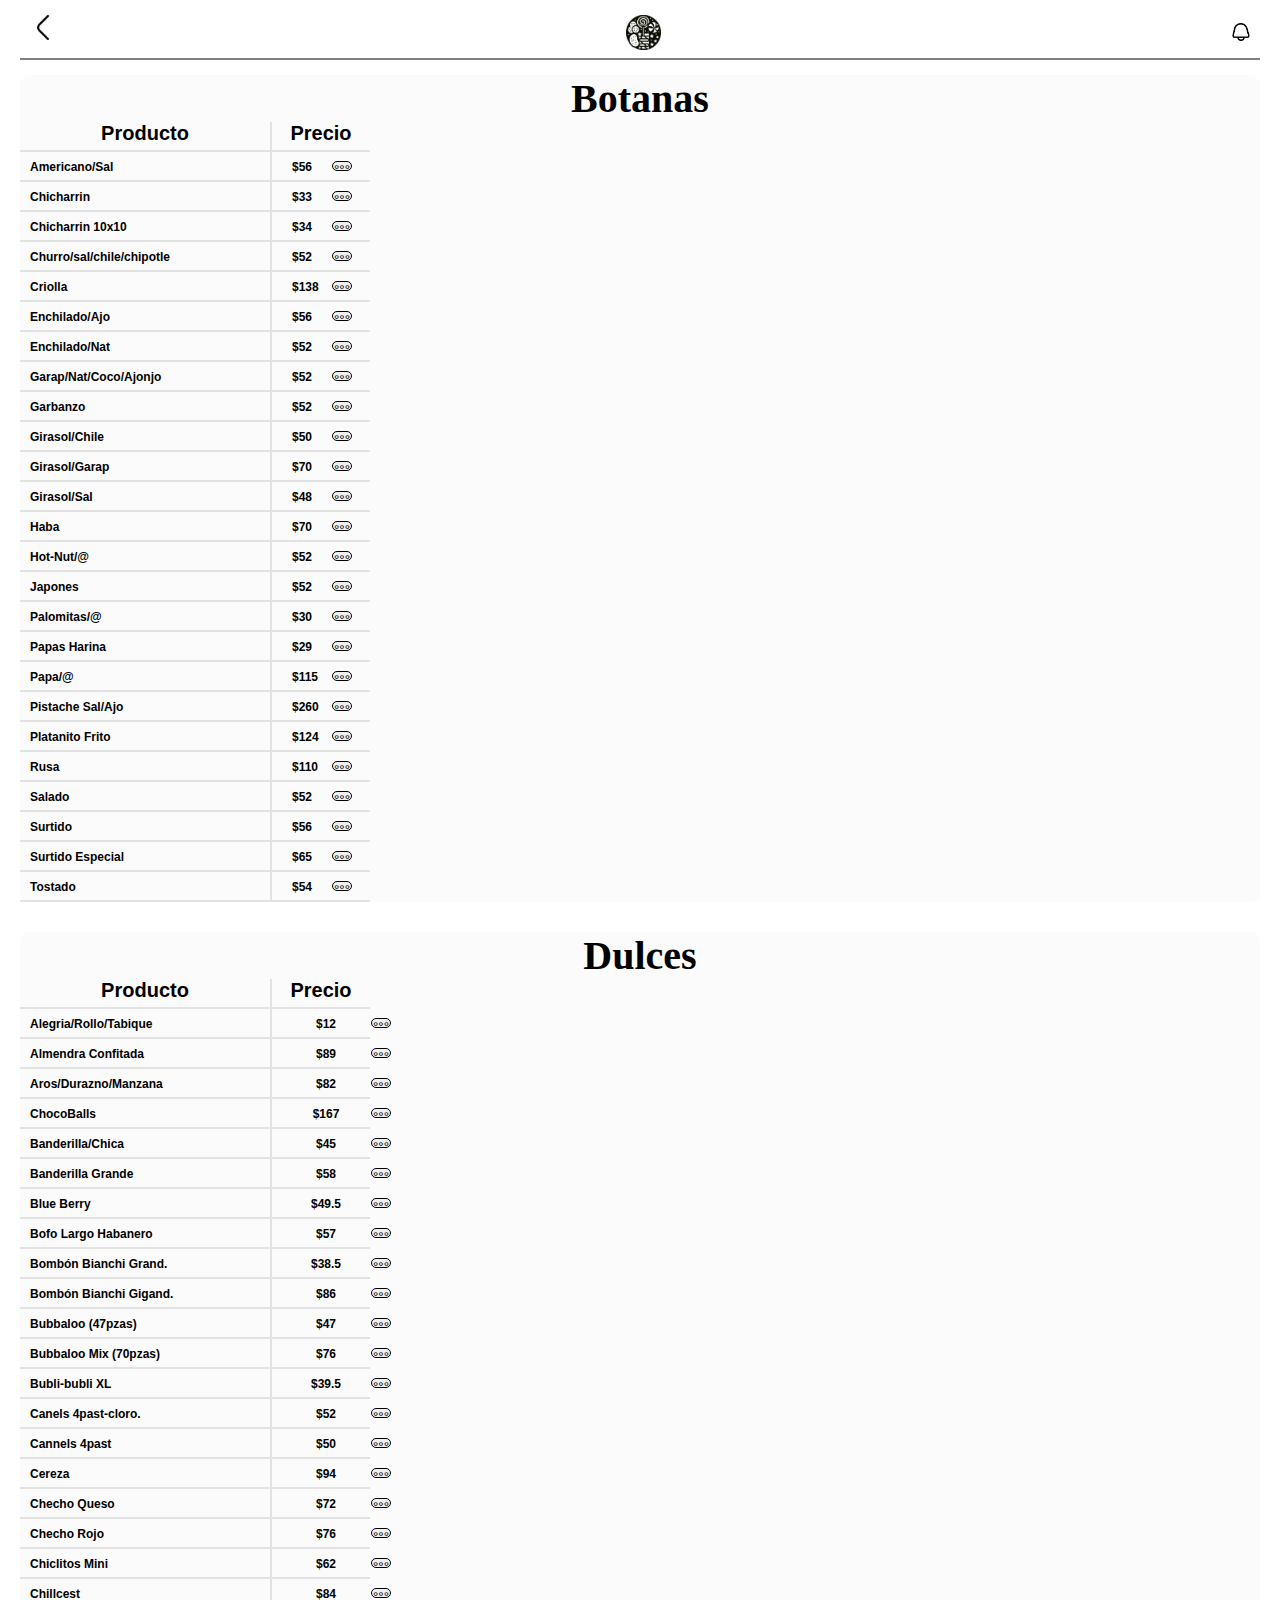
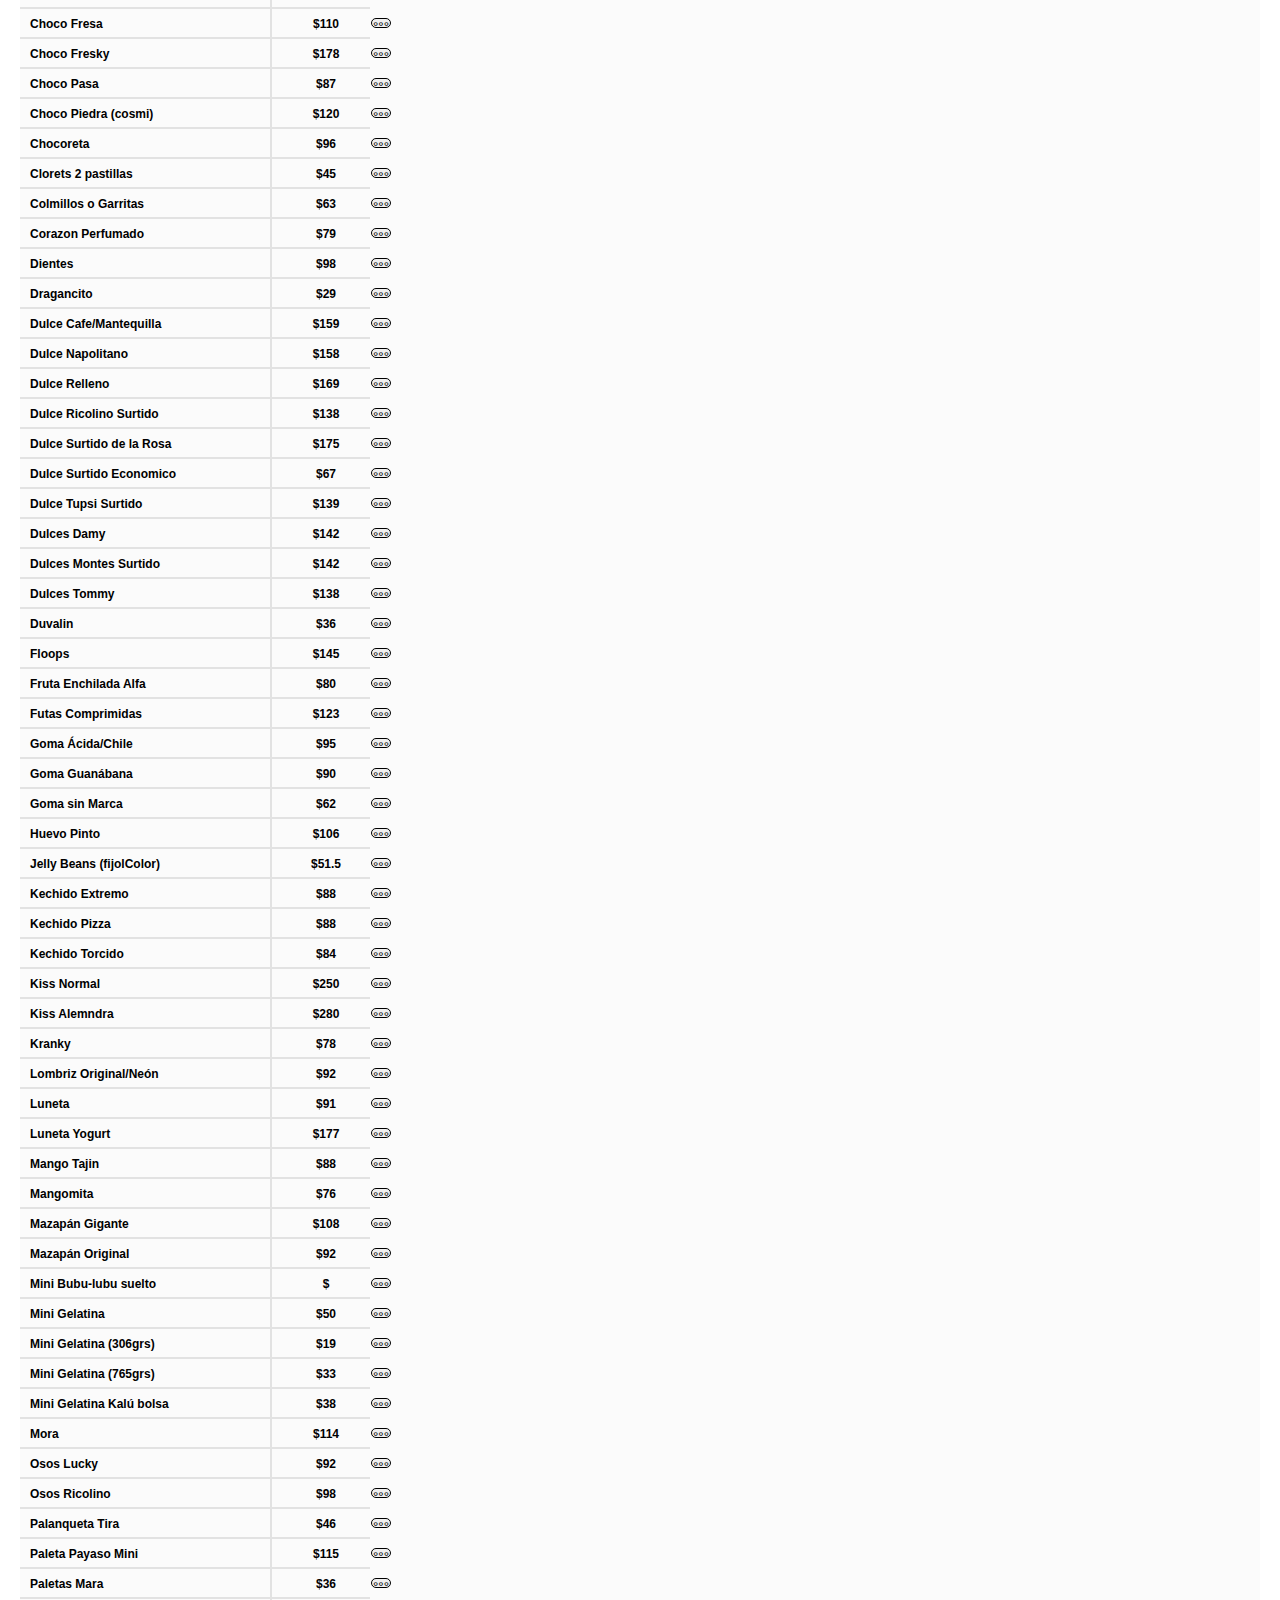
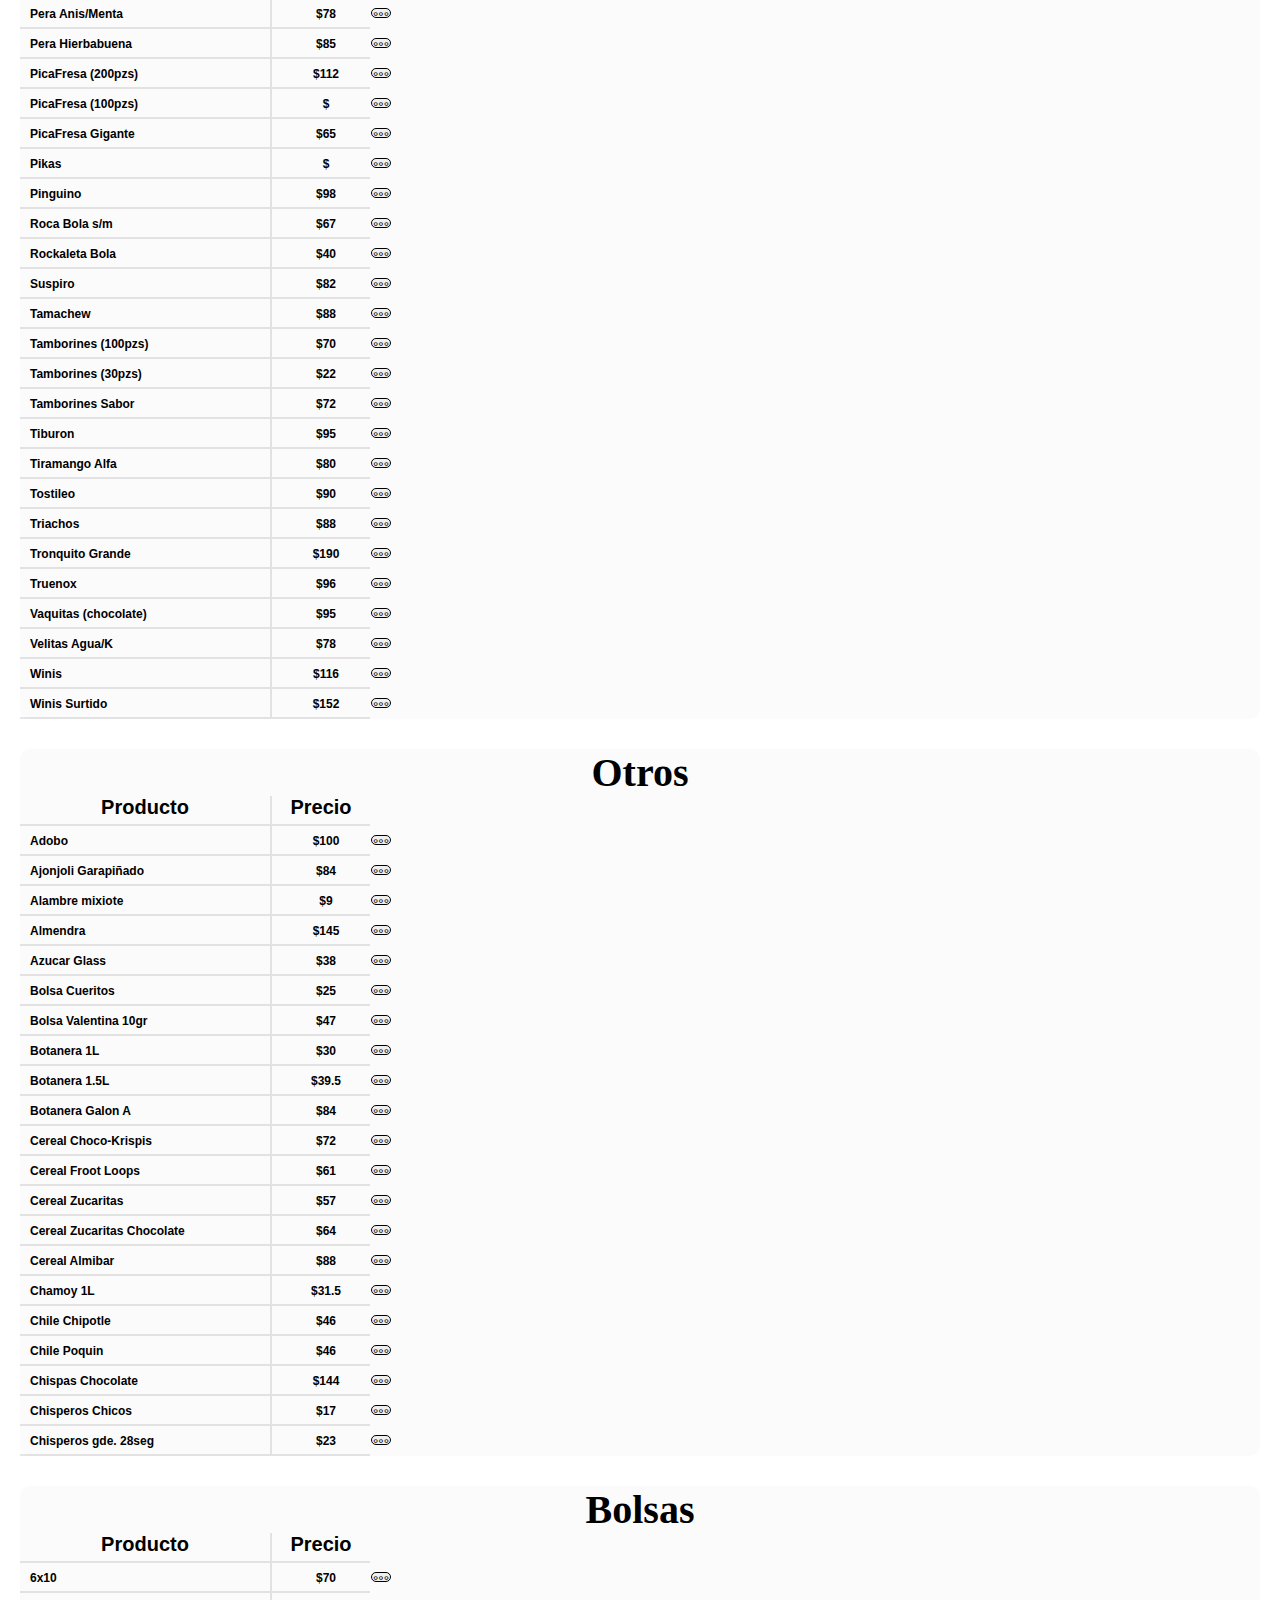
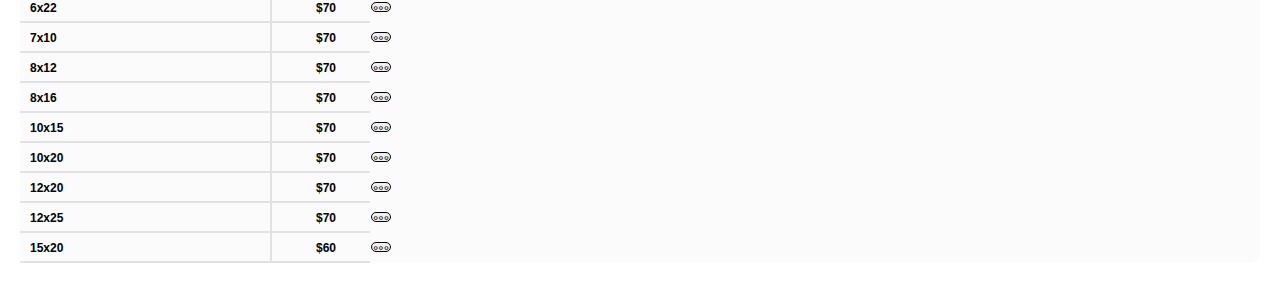
==== gudiixtenco.html @ 4407fd97 "Create gudiixtenco.html" ====
<!DOCTYPE html>
<html lang="en">
<head>
    <meta charset="UTF-8">
    <meta name="viewport" content="width=device-width, initial-scale=1.0">
    <title>GUDI Ixtenco</title>
    <link rel="stylesheet" href="style.css">
</head>
<body>
    <header>
        <div class="container-header">
            <div class="container-header2">
                <a href="index.html">     
                    <img class="angle-left-icon" src="./icon/angle-left.png" alt="">
                </a>
                <a>
                    <img class="logo-gudi-icon" src="./icon/logoGUDI.jpeg" alt="">
                </a>
                <a>
                    <img class="bell-icon" src="./icon/bell.png" alt="">
                </a>
            </div>
        </div>
    </header>
<!--                                                        Contenedor del contenido de los productos-->

<div id="container-all-products">
            <!-- contenedor de botanas -->
            <div class="container-body-botanas">
                <div class="box">
                    <h1 class="title-section-botanas">Botanas</h1>
                    <div class="container-title-botanas">
                        <div class="title-product">
                            <h1>Producto</h1>
                        </div>
                        <div class="title-price">
                            <h1>Precio</h1>
                        </div>
                    </div>
                </div>
            </div>
        
                <!-- contenedor de Dulces -->
            <div class="container-body-dulces">
                <div class="box">
                    <h1 class="title-section-dulces">Dulces</h1>
                    <div class="container-title-dulces">
                        <div class="title-product-dulces">
                            <h1>Producto</h1>
                        </div>
                        <div class="title-price-dulces">
                            <h1>Precio</h1>
                        </div>
                    </div>
                </div>
            </div>
        
                <!-- contenedor de Otros -->
            <div class="container-body-otros">
                <div class="box">
                    <h1 class="title-section-otros">Otros</h1>
                    <div class="container-title-otros">
                        <div class="title-product-otros">
                            <h1>Producto</h1>
                        </div>
                        <div class="title-price-otros">
                            <h1>Precio</h1>
                        </div>
                    </div>
                </div>
            </div>
        
                <!-- contenedor de bolsas -->
            <div class="container-body-bolsas">
                <div class="box">
                    <h1 class="title-section-bolsas">Bolsas</h1>
                    <div class="container-title-bolsas">
                        <div class="title-product-bolsas">
                            <h1>Producto</h1>
                        </div>
                        <div class="title-price-bolsas">
                            <h1>Precio</h1>
                        </div>
                    </div>
                </div>
            </div>
</div>


    <!-- event click -->
    <div id="pop-container-info"></div>
    <script src="./listProduct.js"></script>
    <script src="./script.js"></script>
</body>
</html>
---- style.css ----
* {
    margin: 0;
    padding: 0;
    box-sizing: border-box;
}


/*Cabecera*/
.container-header {
    width: auto;
    height: 75px;
    filter: blur(50%);
    position:static;
    box-sizing: border-box;
}

    .container-header2 {
        width: auto;
        height: 45px;
        position: relative;
        margin-left: 20px;
        margin-right: 20px;
        top: 15px;
        border-bottom: solid 2px grey;
        display: flex;
        justify-content: space-between;
    }

        .angle-left-icon {
        width: 25px;
        margin-left: 10px;
        cursor: pointer;
        }

        .logo-gudi-icon {
            width: 35px;
            cursor: pointer;
        }

        .bell-icon {
            width: 18px;
            margin-right: 10px;
            margin-top: 8px;
            cursor: pointer;
        }





/*Contenido en del cuerpo de botanas*/
.container-body-botanas {
    width: auto;
    height: auto;
    background-color: rgba(163, 163, 163, 0.041);
    margin: 0 20px 30px 20px;
    border-radius: 10px;
    box-sizing: border-box;
}

.box {
    width: auto;
}

    /*titula de la seccion de 'Botanas'*/
    .container-title-botanas {
        width: auto;
        height: 30px;
        display: flex;
        flex-wrap: nowrap;
        text-align: center;
        font-size: 10px;
        font-family: "Fira Sans", sans-serif;
    }
        .title-product {
            width: 250px;
            height: 30px;
            border-bottom: solid 2px rgba(128, 128, 128, 0.209);
        }
        .title-price {
            width: 100px;
            height: 30px;
            border-left: solid 2px rgba(128, 128, 128, 0.209);
            border-bottom: solid 2px rgba(128, 128, 128, 0.209);
        }


    /*contenedor de la informacin sobre el porducto*/ /*JS*/
    .container-info-product {
        width: auto;
        height: 30px;
        display: flex;
        flex-wrap: nowrap;
        font-size: 8px;
        font-family: "Fira Sans", sans-serif;
        text-align: start;
    }
    .title-section-botanas {
        text-align: center;
        font-size: 40px;
    }
    .container-info-product h2 {
        position: relative;
        margin-left: 10px;
        margin-top: 8px;
    }
    
        .name-product {
            width: 250px;
            height: 30px;
            border-bottom: solid 2px rgba(128, 128, 128, 0.209);
        }
        .price-product {
            width: 100px;
            height: 30px;
            border-left: solid 2px rgba(128, 128, 128, 0.209);
            border-bottom: solid 2px rgba(128, 128, 128, 0.209);
        }
        .price-product h2 {
            position: relative;
            left: 10px;
        }
    
    .btn1-button {
        width: 20px;
        height: 10px;
        position: relative;
        left: 60px;
        top: -13px;
        border-radius: 15px;
        border: solid 1px black;
    }



    /*contenedor de body dulces*/
.container-body-dulces {
    width: auto;
    height: auto;
    background-color: rgba(163, 163, 163, 0.041);
    margin: 0 20px 30px 20px;
    border-radius: 10px;
    box-sizing: border-box;

}
.title-section-dulces {
    text-align: center;
    font-size: 40px;
}

.container-info-product-dulces h2 {
    position: relative;
    margin-left: 10px;
    margin-top: 8px;
}


.container-title-dulces {
    width: auto;
    height: 30px;
    display: flex;
    flex-wrap: nowrap;
    text-align: center;
    font-size: 10px;
    font-family: "Fira Sans", sans-serif;
}
    .title-product-dulces {
        width: 250px;
        height: 30px;
        border-bottom: solid 2px rgba(128, 128, 128, 0.209);
    }
    .title-price-dulces {
        width: 100px;
        height: 30px;
        border-left: solid 2px rgba(128, 128, 128, 0.209);
        border-bottom: solid 2px rgba(128, 128, 128, 0.209);
    }
/*Contenedor de la informacion sobre dulces*/  /*JS*/
.container-info-product-dulces {
    width: auto;
    height: 30px;
    display: flex;
    flex-wrap: nowrap;
    font-size: 8px;
    font-family: "Fira Sans", sans-serif;
    text-align: start;
}
.title-section-botanas-dulces {
    text-align: center;
    font-size: 40px;
}
.container-info-product-dulces h2 {
    position: relative;
    margin-left: 10px;
    margin-top: 8px;
}

    .name-product-dulces {
        width: 250px;
        height: 30px;
        border-bottom: solid 2px rgba(128, 128, 128, 0.209);
    }
    .price-product-dulces {
        width: 100px;
        height: 30px;
        border-left: solid 2px rgba(128, 128, 128, 0.209);
        border-bottom: solid 2px rgba(128, 128, 128, 0.209);
        text-align: center;
    }





/*contenedor body otross*/
.container-body-otros {
        width: auto;
        height: auto;
        background-color: rgba(163, 163, 163, 0.041);
        margin: 0 20px 30px 20px;
        border-radius: 10px;
        box-sizing: border-box;
    
    }
    
        /*titulo de la seccion de otros*/
        .title-section-otros {
            text-align: center;
            font-size: 40px;
        }
    
.container-title-otros {
    width: auto;
    height: 30px;
    display: flex;
    flex-wrap: nowrap;
    text-align: center;
    font-size: 10px;
    font-family: "Fira Sans", sans-serif;
}
    .title-product-otros {
        width: 250px;
        height: 30px;
        border-bottom: solid 2px rgba(128, 128, 128, 0.209);
    }
    .title-price-otros {
        width: 100px;
        height: 30px;
        border-left: solid 2px rgba(128, 128, 128, 0.209);
        border-bottom: solid 2px rgba(128, 128, 128, 0.209);
    }

    /*Contenedor de informacion dobre otros*/ /*JS*/
    .container-info-product-otros {
        width: auto;
        height: 30px;
        display: flex;
        flex-wrap: nowrap;
        font-size: 8px;
        font-family: "Fira Sans", sans-serif;
        text-align: start;
    }
    .title-section-botanas-otros {
        text-align: center;
        font-size: 40px;
    }
    .container-info-product-otros h2 {
        position: relative;
        margin-left: 10px;
        margin-top: 8px;
    }
    
        .name-product-otros {
            width: 250px;
            height: 30px;
            border-bottom: solid 2px rgba(128, 128, 128, 0.209);
        }
        .price-product-otros {
            width: 100px;
            height: 30px;
            border-left: solid 2px rgba(128, 128, 128, 0.209);
            border-bottom: solid 2px rgba(128, 128, 128, 0.209);
            text-align: center;
        }











/* contenedor body de bolsas*/
.container-body-bolsas {
    width: auto;
    height: auto;
    background-color: rgba(163, 163, 163, 0.041);
    margin: 0 20px 30px 20px;
    border-radius: 10px;
    box-sizing: border-box;

}

    /*titulo de la seccion de bolsas*/
    .title-section-bolsas {
        text-align: center;
        font-size: 40px;
    }

    .container-title-bolsas {
        width: auto;
        height: 30px;
        display: flex;
        flex-wrap: nowrap;
        text-align: center;
        font-size: 10px;
        font-family: "Fira Sans", sans-serif;
    }
        .title-product-bolsas {
            width: 250px;
            height: 30px;
            border-bottom: solid 2px rgba(128, 128, 128, 0.209);
        }
        .title-price-bolsas {
            width: 100px;
            height: 30px;
            border-left: solid 2px rgba(128, 128, 128, 0.209);
            border-bottom: solid 2px rgba(128, 128, 128, 0.209);
        }

    /*Contenedor de informacion dobre bolsas*/ /*JS*/
    .container-info-product-bolsas {
        width: auto;
        height: 30px;
        display: flex;
        flex-wrap: nowrap;
        font-size: 8px;
        font-family: "Fira Sans", sans-serif;
        text-align: start;
    }
    .title-section-botanas-bolsas {
        text-align: center;
        font-size: 40px;
    }
    .container-info-product-bolsas h2 {
        position: relative;
        margin-left: 10px;
        margin-top: 8px;
    }
    
        .name-product-bolsas {
            width: 250px;
            height: 30px;
            border-bottom: solid 2px rgba(128, 128, 128, 0.209);
        }
        .price-product-bolsas {
            width: 100px;
            height: 30px;
            border-left: solid 2px rgba(128, 128, 128, 0.209);
            border-bottom: solid 2px rgba(128, 128, 128, 0.209);
            text-align: center;
        }

/*container toggle button*/

.container-toggle-button {
    position: absolute;
    width: 313px;
    height: 420px;
    top: 200px;
    left: 38px;
    border-radius: 40px;
    background: linear-gradient(135deg, rgba(225, 225, 225, 0.1), rgba(255, 255, 255, 0));
    backdrop-filter: blur(10px);
    -webkit-backdrop-filter: blur(10px);
    border: 1px solid rgb(130, 130, 130);
}

.title-container-toggle-button {
    position: relative;
    width: 280px;
    height: 40px;
    top: 10px;
    left: 15px;
    border-bottom: solid 1px black;
    text-align: center;
}

/*container price toggle button*/
.price-container-toggle-button {
    position: relative;
    width: auto;
    height: 50px;
    top: 30px;
    display: flex;
    flex-direction: row;
    justify-content: space-around;
    text-align: center;
    font-size: small;
}
.price5-container {
width: 100px;
height: 50px;
}
.price10-container {
    width: 100px;
    height: 50px;
    border-left: solid 1px black;
    border-right: solid 1px black;
}
.price20-container {
    width: 100px;
    height: 50px;
}

/*Kilograms price container */
.kilograms-price-container {
    position: relative;
    width: 292px;
    height: 250px;
    top: 50px;
    left: 10px;
    font-size: small;
}

.container-kg{
    width: auto;
    height: 50px;
    display: flex;
    flex-direction: row;
    justify-content: space-around;
    border-top: solid 1px black;
}
.container-kg h2 {
    position: relative;
    top: 15px;
    left: 20px;
}
.container-kg p {
    position: relative;
    top: 17px;
    right: 30px;
}

.container-34{
    width: auto;
    height: 50px;
    display: flex;
    flex-direction: row;
    justify-content: space-around;
    border-top: solid 1px black;
}
.container-34 h2 {
    position: relative;
    top: 15px;
    left: 20px;
}
.container-34 p {
    position: relative;
    top: 17px;
    right: 30px;
}

.container-12{
    width: auto;
    height: 50px;
    display: flex;
    flex-direction: row;
    justify-content: space-around;
    border-top: solid 1px black;
}
.container-12 h2 {
    position: relative;
    top: 15px;
    left: 20px;
}
.container-12 p {
    position: relative;
    top: 17px;
    right: 30px;
}

.container-14{
    width: auto;
    height: 50px;
    display: flex;
    flex-direction: row;
    justify-content: space-around;
    border-top: solid 1px black;
}
.container-14 h2 {
    position: relative;
    top: 15px;
    left: 20px;
}
.container-14 p {
    position: relative;
    top: 17px;
    right: 30px;
}

.container-100{
    width: auto;
    height: 50px;
    display: flex;
    flex-direction: row;
    justify-content: space-around;
    border-top: solid 1px black;
}
.container-100 h2 {
    position: relative;
    top: 15px;
    left: 20px;
}
.container-100 p {
    position: relative;
    top: 17px;
    right: 30px;
}

.container-toggle-button {
    display: block;
}

.btn-cerrar {
    width: 120px;
    position: relative;
    top: 50px;
    left: 100px;
    border-radius: 15px;
    border: solid 1px grey;
}
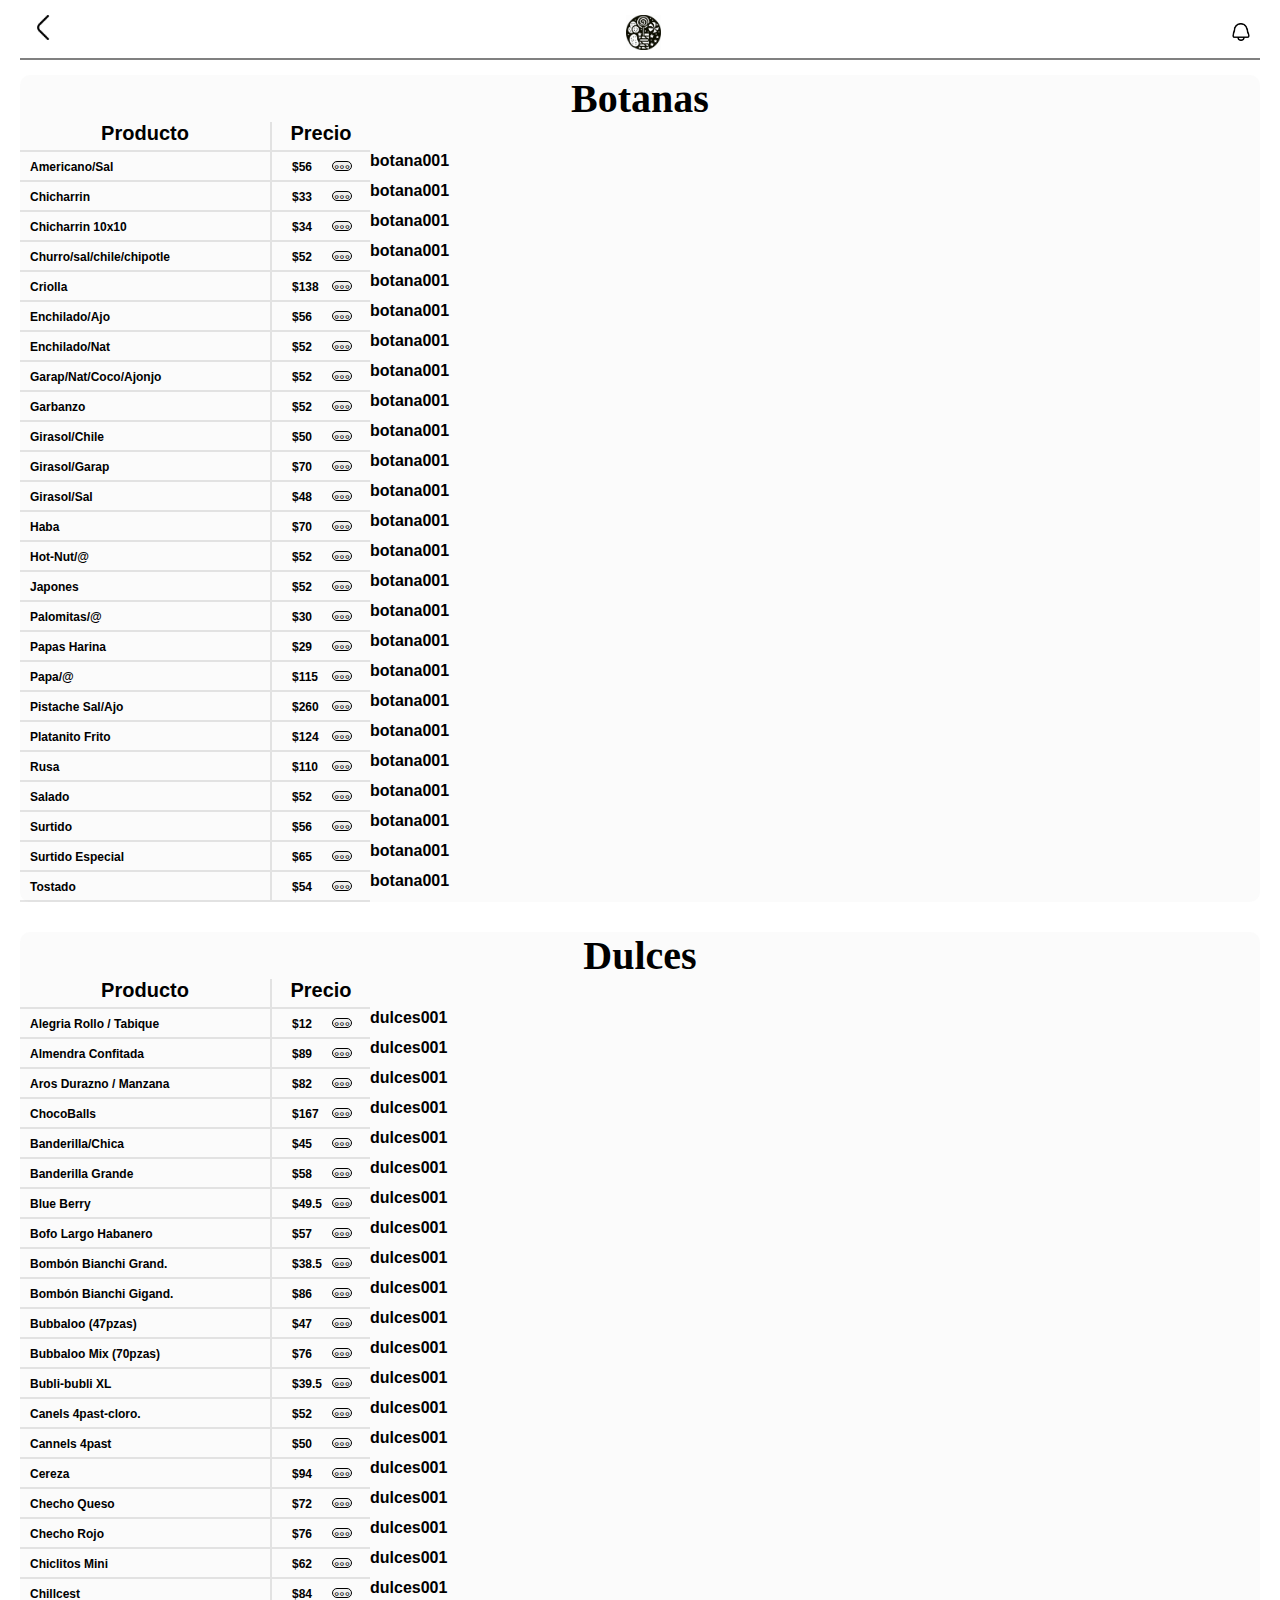
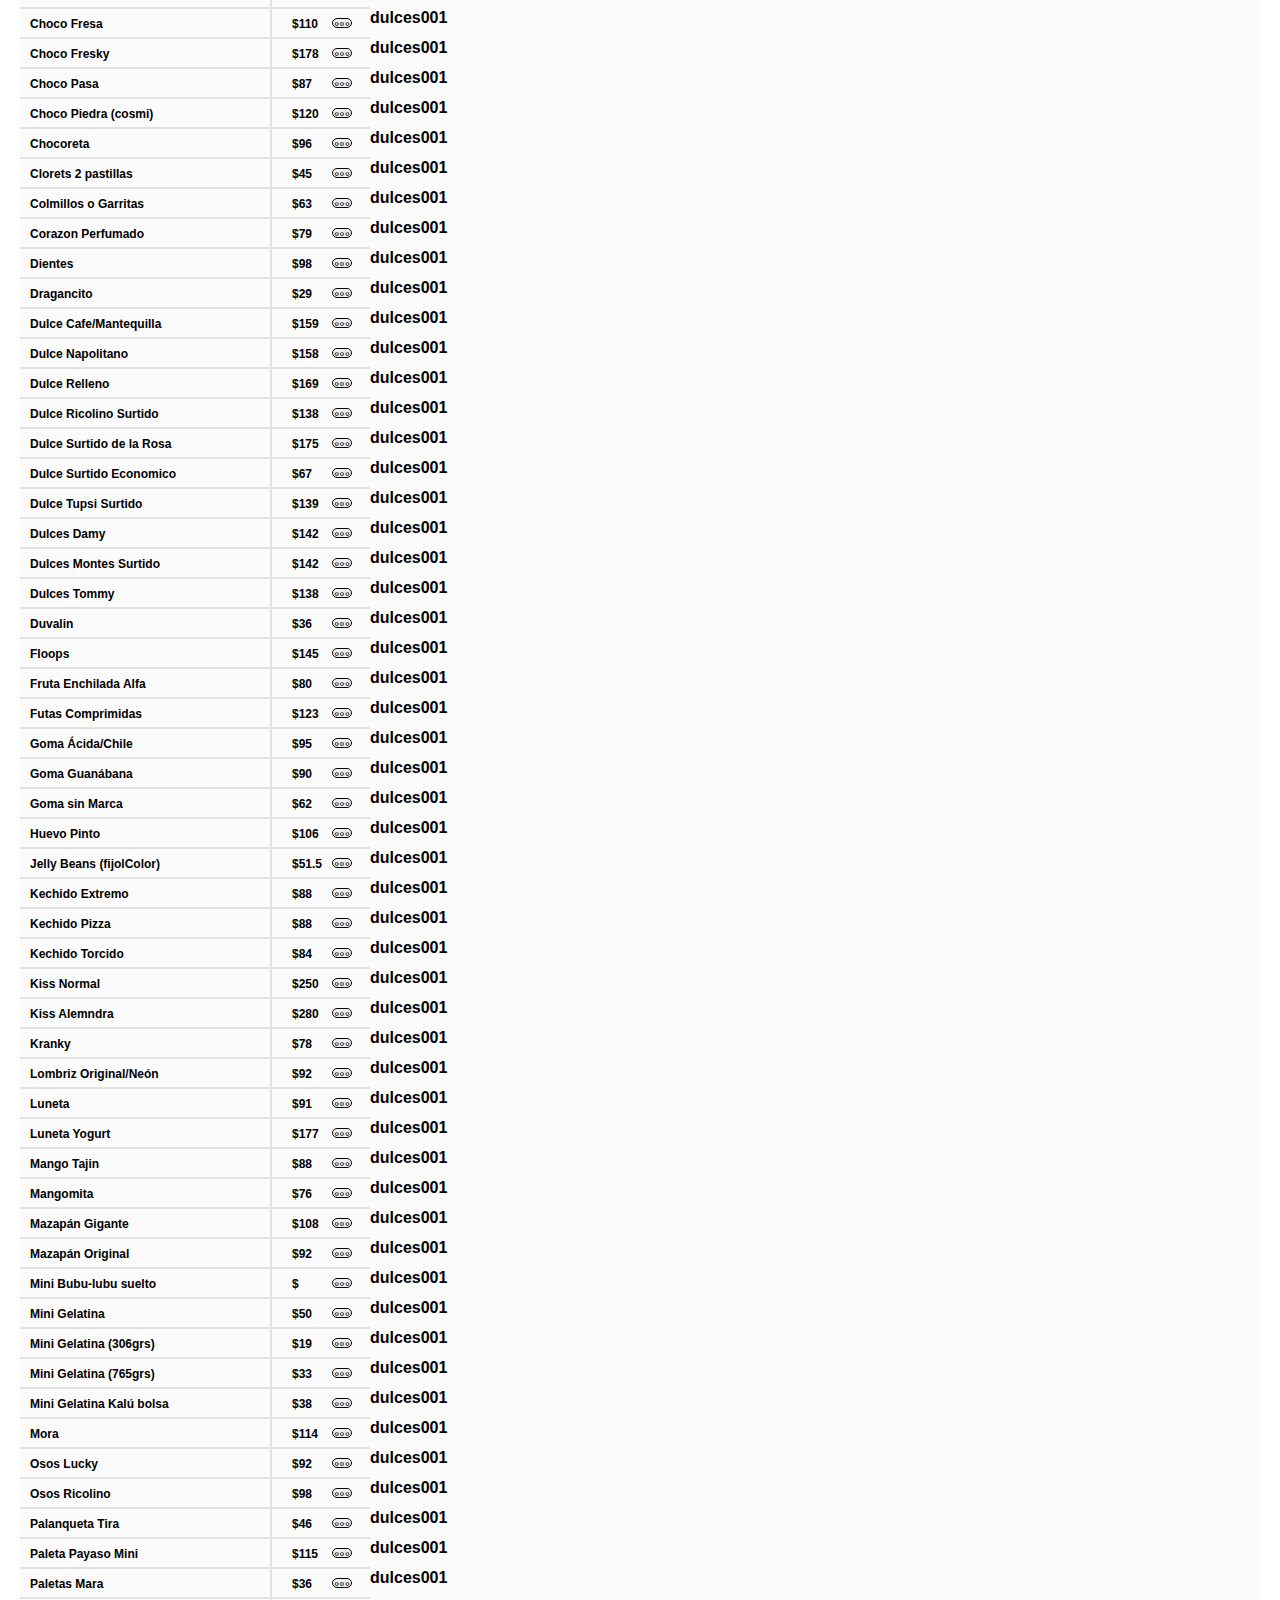
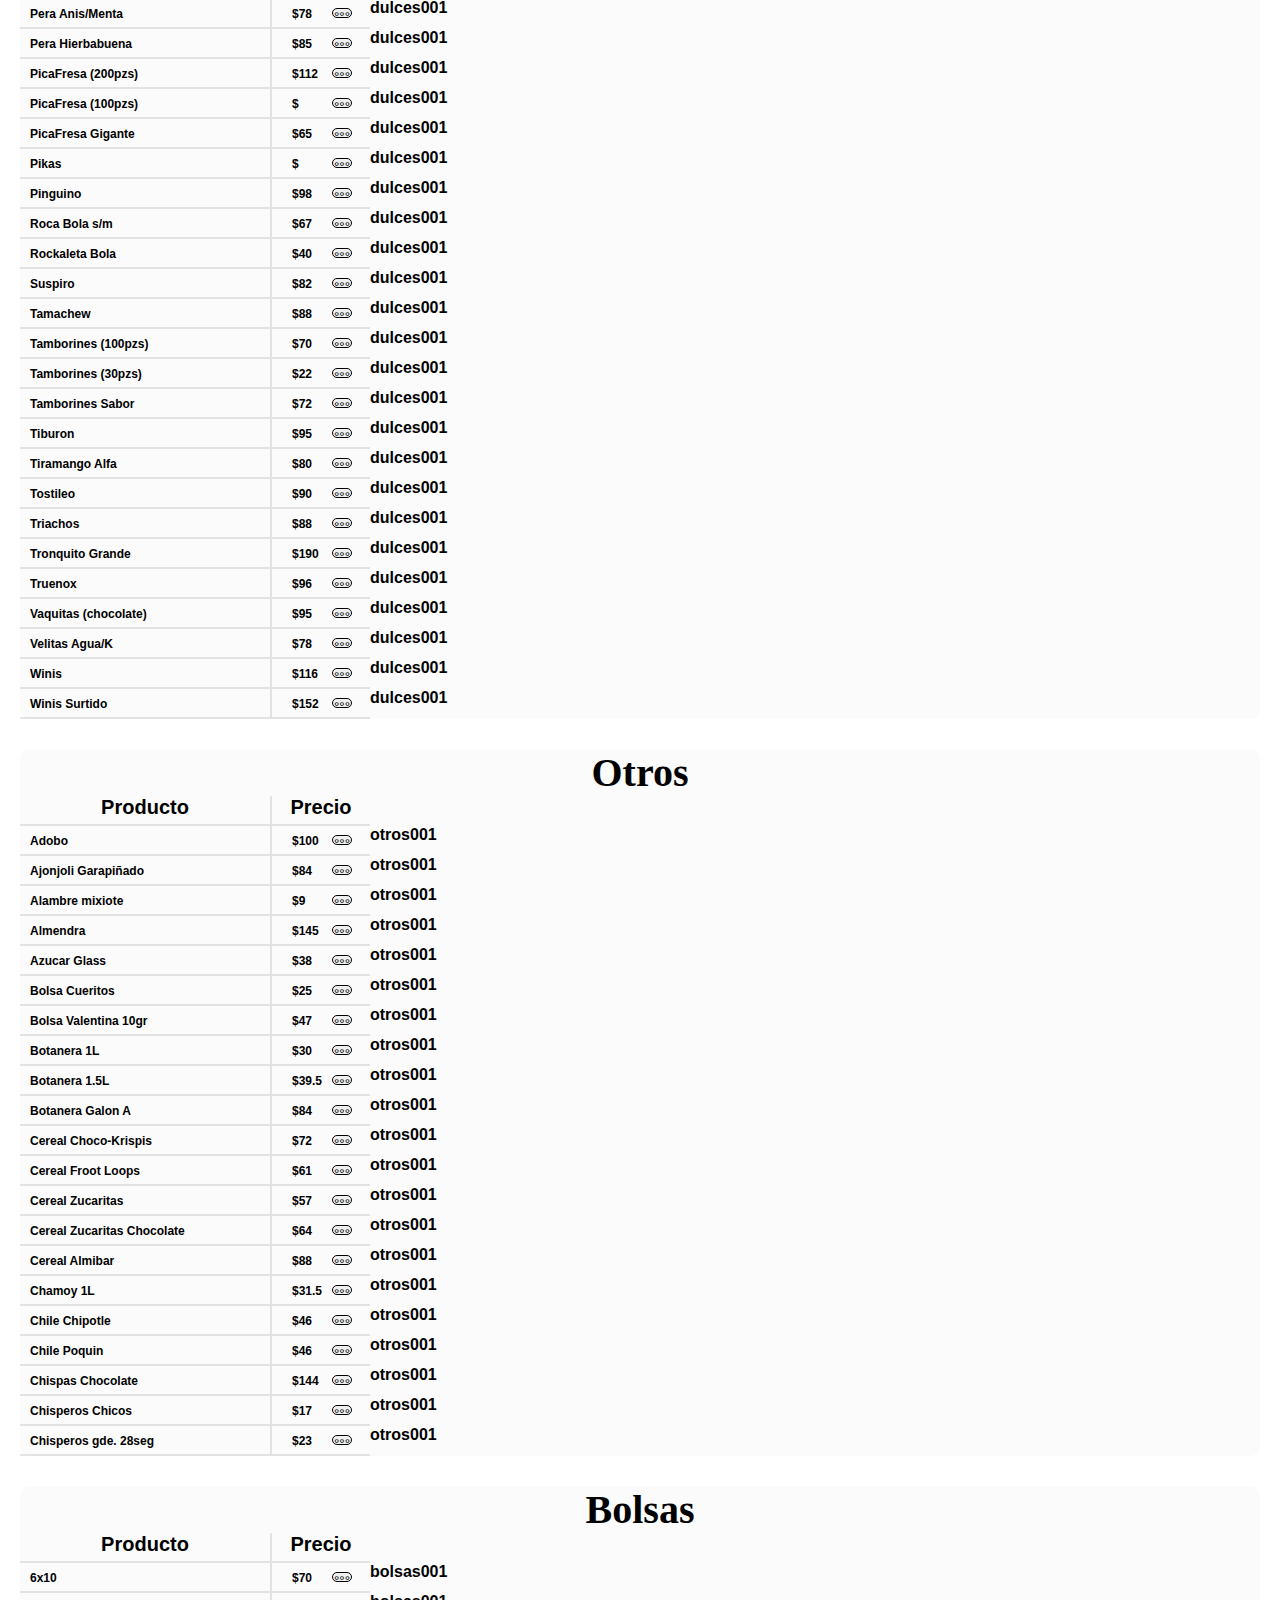
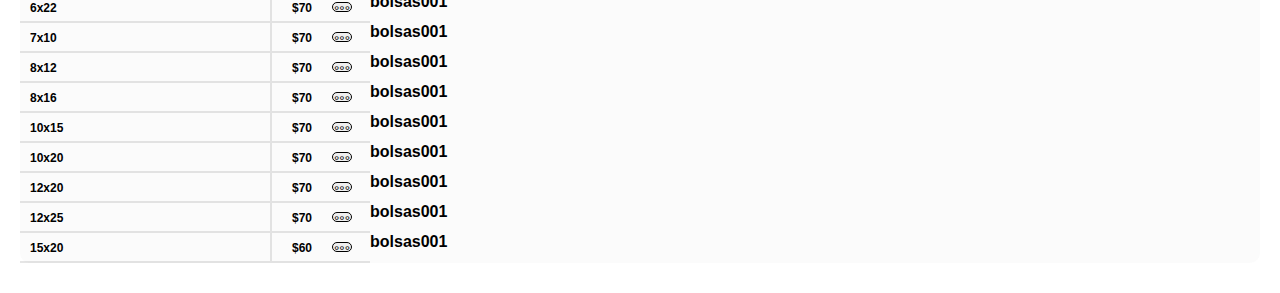
==== commit b267cd86: "beta 4 oficial" ====
--- a/gudiixtenco.html
+++ b/gudiixtenco.html
@@ -23,6 +23,9 @@
         </div>
     </header>
 <!--                                                        Contenedor del contenido de los productos-->
+
+<!-- event click -->
+<div id="pop-container-info"></div>
 
 <div id="container-all-products">
             <!-- contenedor de botanas -->
@@ -87,8 +90,9 @@
 </div>
 
 
-    <!-- event click -->
-    <div id="pop-container-info"></div>
+
+
+    <!-- scrips -->
     <script src="./listProduct.js"></script>
     <script src="./script.js"></script>
 </body>
--- a/style.css
+++ b/style.css
@@ -206,7 +206,10 @@
         height: 30px;
         border-left: solid 2px rgba(128, 128, 128, 0.209);
         border-bottom: solid 2px rgba(128, 128, 128, 0.209);
-        text-align: center;
+    }
+    .price-product-dulces h2 {
+        position: relative;
+        left: 10px;
     }
 
 
@@ -281,7 +284,10 @@
             height: 30px;
             border-left: solid 2px rgba(128, 128, 128, 0.209);
             border-bottom: solid 2px rgba(128, 128, 128, 0.209);
-            text-align: center;
+        }
+        .price-product-otros h2 {
+            position: relative;
+            left: 10px;
         }
 
 
@@ -362,8 +368,14 @@
             height: 30px;
             border-left: solid 2px rgba(128, 128, 128, 0.209);
             border-bottom: solid 2px rgba(128, 128, 128, 0.209);
-            text-align: center;
-        }
+        }
+        .price-product-bolsas h2 {
+            position: relative;
+            left: 10px;
+        }
+
+
+
 
 /*container toggle button*/
 
